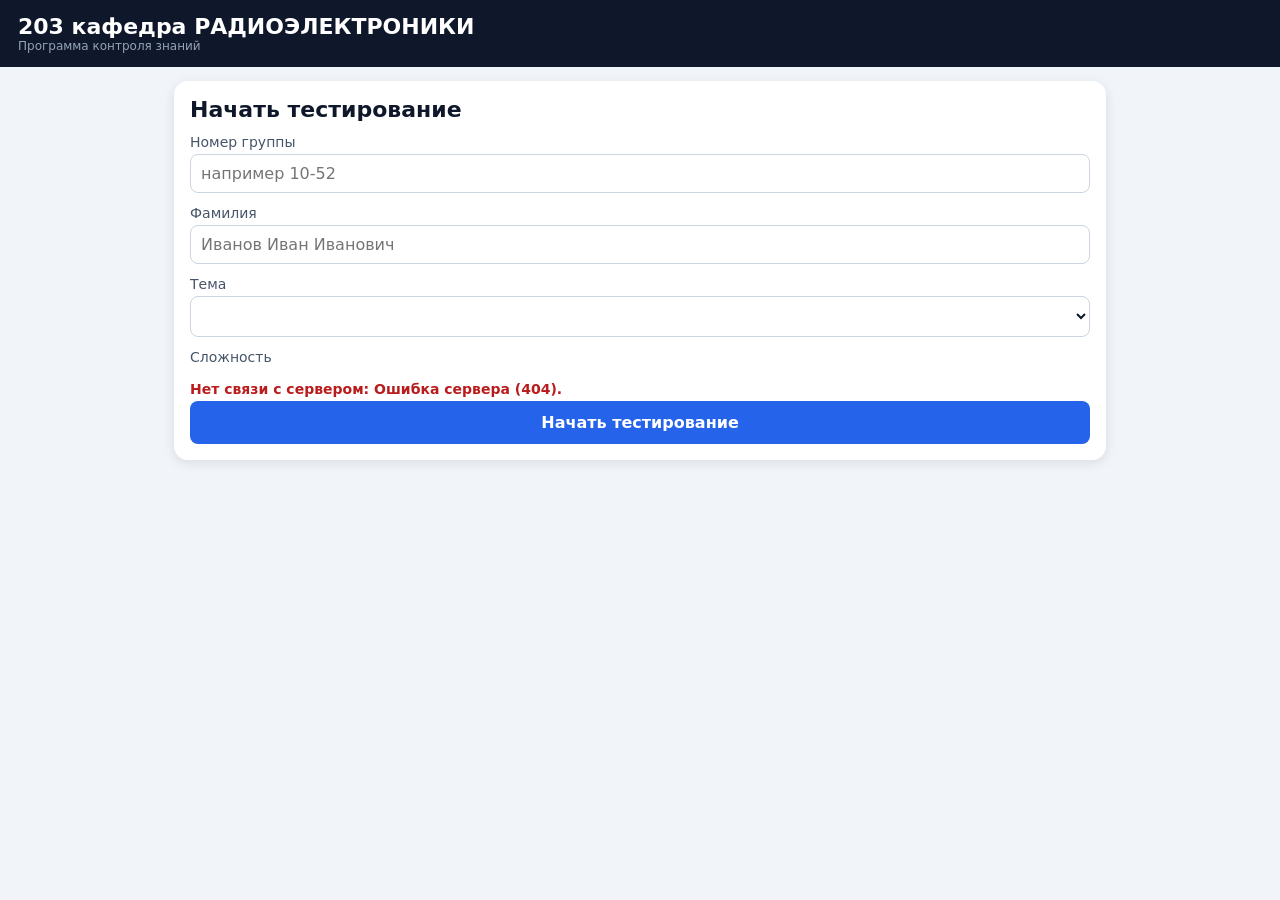
==== src/main/resources/web/index.html @ 5ae99cae "Веб-версия ElectroQuiz: сервер Javalin + SQLite - Сервер (ServerLauncher, отдельный ElectroQuizServe" ====
<!DOCTYPE html>
<html lang="ru">
<head>
  <meta charset="utf-8">
  <meta name="viewport" content="width=device-width, initial-scale=1">
  <title>ElectroQuiz</title>
  <link rel="stylesheet" href="style.css">
</head>
<body>
<header class="header">
  <div class="app-title">203 кафедра РАДИОЭЛЕКТРОНИКИ</div>
  <div class="app-subtitle">Программа контроля знаний</div>
</header>

<main class="page">

  <!-- вход и выбор темы -->
  <section id="start" class="card" hidden>
    <h1 class="start-title">Начать тестирование</h1>
    <form id="start-form" autocomplete="off">
      <label class="field">Номер группы
        <input id="group" type="text" maxlength="20" required placeholder="например 10-52">
      </label>
      <label class="field">Фамилия
        <input id="surname" type="text" maxlength="80" required placeholder="Иванов Иван Иванович">
      </label>
      <label class="field">Тема
        <select id="theme"></select>
      </label>
      <div id="level-box" class="field">
        <span>Сложность</span>
        <div id="levels" class="segmented"></div>
        <div id="start-rules" class="rules"></div>
      </div>
      <p id="start-error" class="feedback fb-bad" role="alert"></p>
      <button id="start-btn" class="primary-btn start-btn" type="submit">Начать тестирование</button>
    </form>
  </section>

  <!-- решение заданий -->
  <section id="quiz" hidden>
    <div class="card">
      <div class="who muted" id="who"></div>
      <h2 class="card-title" id="task-title"></h2>
      <div class="muted" id="theme-label"></div>
      <p class="task-text" id="task-text"></p>
      <div class="scheme">
        <canvas id="scheme" aria-label="Схема цепи"></canvas>
        <canvas id="flow" aria-hidden="true"></canvas>
      </div>
      <label class="flow-check"><input id="flow-on" type="checkbox" checked> Показать движение тока</label>
    </div>

    <div class="card">
      <form id="answer-form" autocomplete="off">
        <div id="fields" class="fields"></div>
        <div class="buttons">
          <button id="check-btn" class="primary-btn" type="submit">Проверить</button>
          <button id="next-btn" class="secondary-btn" type="button" hidden></button>
          <!-- протокол calculator: открывает встроенный калькулятор Windows 10/11 (браузер сначала спросит разрешение) -->
          <a id="calc-btn" class="secondary-btn calc-btn" href="calculator:" title="Открыть калькулятор Windows">Калькулятор</a>
        </div>
      </form>
      <p id="feedback" class="feedback" role="status"></p>
    </div>

    <div class="side">
      <div class="card">
        <div class="card-title">Время</div>
        <div id="timer" class="timer-value">--:--</div>
        <div class="timer-bar"><div id="timer-fill" class="bar"></div></div>
      </div>
      <div class="card">
        <div class="card-title">Попытки</div>
        <div id="dots" class="dots"></div>
        <div id="attempts" class="muted"></div>
        <div id="rules" class="rules"></div>
      </div>
      <div class="card">
        <div class="card-title">Оценка за задание</div>
        <div id="grade" class="grade-value">—</div>
      </div>
    </div>
  </section>

  <!-- итог -->
  <section id="result" class="card" hidden>
    <h1 class="start-title">Тест завершён</h1>
    <div id="result-info" class="rules"></div>
    <div class="muted">Итоговая оценка</div>
    <div id="result-grade" class="grade-value"></div>
    <button id="again-btn" class="primary-btn" type="button">Новый тест</button>
  </section>

</main>
<script src="app.js"></script>
</body>
</html>
---- src/main/resources/web/style.css ----
/* Палитра и размеры взяты из настольного приложения (src/main/resources/style.css). */
* { box-sizing: border-box; }
body { margin: 0; background: #f1f5f9; color: #1e293b; font: 14px "Segoe UI", system-ui, sans-serif; }
[hidden] { display: none !important; }

/* ---------- шапка ---------- */
.header { background: #0f172a; padding: 14px 18px; }
.app-title { color: #fff; font-size: 22px; font-weight: bold; }
.app-subtitle { color: #94a3b8; font-size: 12px; }

.page { max-width: 960px; margin: 0 auto; padding: 14px; }

/* ---------- карточки ---------- */
.card { background: #fff; border-radius: 14px; padding: 16px; margin-bottom: 14px;
        box-shadow: 0 3px 12px rgba(15, 23, 42, .10); }
.card-title { font-size: 16px; font-weight: bold; color: #0f172a; margin: 0 0 6px; }
.muted { color: #64748b; font-size: 12px; }
.task-text { color: #1e293b; font-size: 15px; line-height: 1.5; }
.start-title { font-size: 22px; font-weight: bold; color: #0f172a; margin: 0 0 12px; }
.rules { color: #475569; font-size: 13px; line-height: 1.5; white-space: pre-line; }

/* ---------- ввод ---------- */
.field { display: block; margin-bottom: 12px; color: #475569; }
input[type=text], select { display: block; width: 100%; margin-top: 4px; font: inherit; font-size: 16px;
        padding: 9px 10px; border: 1px solid #cbd5e1; border-radius: 8px; background: #fff; color: #0f172a; }
input[type=text]:focus, select:focus { outline: none; border-color: #2563eb; }

.segmented { display: flex; margin: 4px 0 8px; }
.segmented label { flex: 1; text-align: center; padding: 9px 14px; border: 1px solid #cbd5e1; cursor: pointer;
        background: #e2e8f0; color: #0f172a; }
.segmented label:first-child { border-radius: 8px 0 0 8px; }
.segmented label:last-child { border-radius: 0 8px 8px 0; border-left: 0; }
.segmented input { position: absolute; opacity: 0; pointer-events: none; }
.segmented label.on { background: #2563eb; border-color: #2563eb; color: #fff; font-weight: bold; }

.primary-btn { background: #2563eb; color: #fff; font: inherit; font-weight: bold; border: 0; border-radius: 8px;
        padding: 10px 22px; cursor: pointer; }
.primary-btn:hover { background: #1d4ed8; }
.primary-btn:disabled { background: #94a3b8; cursor: default; }
.secondary-btn { background: #e2e8f0; color: #0f172a; font: inherit; border: 0; border-radius: 8px;
        padding: 10px 18px; cursor: pointer; }
.secondary-btn:hover { background: #cbd5e1; }
.start-btn { font-size: 16px; padding: 12px 32px; width: 100%; }

.fields { display: flex; flex-wrap: wrap; gap: 12px; margin-bottom: 12px; }
.answer { display: flex; align-items: center; gap: 8px; font-size: 15px; font-weight: bold; color: #475569; }
.answer input { width: 130px; margin: 0; }
.buttons { display: flex; flex-wrap: wrap; gap: 10px; }
.calc-btn { margin-left: auto; }                      /* прижата к правому краю, после «Проверить» */

.feedback { font-size: 14px; min-height: 1.4em; margin: 10px 0 0; }
.fb-ok { color: #15803d; font-weight: bold; }
.fb-bad { color: #b91c1c; font-weight: bold; }
.fb-warn { color: #b45309; }

/* ---------- схема ---------- */
.scheme { position: relative; width: 100%; max-width: 600px; aspect-ratio: 2 / 1; margin: 8px 0; }
.scheme canvas { position: absolute; left: 0; top: 0; width: 100%; height: 100%; }
.flow-check { color: #475569; font-size: 13px; cursor: pointer; }

/* ---------- боковая панель ---------- */
.timer-value { font: bold 40px Consolas, monospace; color: #0f172a; }
.timer-bar { height: 8px; border-radius: 4px; background: #e2e8f0; overflow: hidden; }
.timer-bar .bar { height: 100%; width: 100%; background: #2563eb; transition: width .3s linear; }
.timer-warn .timer-value { color: #dc2626; }
.timer-warn .bar { background: #dc2626; }
.dots { display: flex; gap: 8px; margin: 6px 0; }
.dot { width: 18px; height: 18px; border-radius: 50%; border: 2px solid #cbd5e1; background: #e2e8f0; }
.dot-used { background: #ef4444; border-color: #b91c1c; }
.dot-ok { background: #22c55e; border-color: #15803d; }
.grade-value { font-size: 56px; font-weight: bold; color: #94a3b8; }
.grade-good { color: #16a34a; }
.grade-bad { color: #dc2626; }

/* на широком экране боковая панель справа, как в настольном приложении */
@media (min-width: 800px) {
  #quiz { display: grid; grid-template-columns: 1fr 280px; gap: 14px; align-items: start; }
  #quiz > .card { margin: 0; }
  #quiz > .card:nth-child(1) { grid-column: 1; grid-row: 1; }
  #quiz > .card:nth-child(2) { grid-column: 1; grid-row: 2; }
  #quiz > .side { grid-column: 2; grid-row: 1 / span 2; }
  .side .card:last-child { margin-bottom: 0; }
}

/* ---------- страница преподавателя ---------- */
.filters { display: flex; flex-wrap: wrap; gap: 10px; align-items: end; }
.filters .field { margin: 0; min-width: 140px; flex: 1; }
.table-wrap { overflow-x: auto; }
table { border-collapse: collapse; width: 100%; font-size: 14px; }
th, td { text-align: left; padding: 7px 10px; border-bottom: 1px solid #e2e8f0; white-space: nowrap; }
th { background: #f8fafc; color: #475569; }
.secondary-btn { text-decoration: none; display: inline-block; }
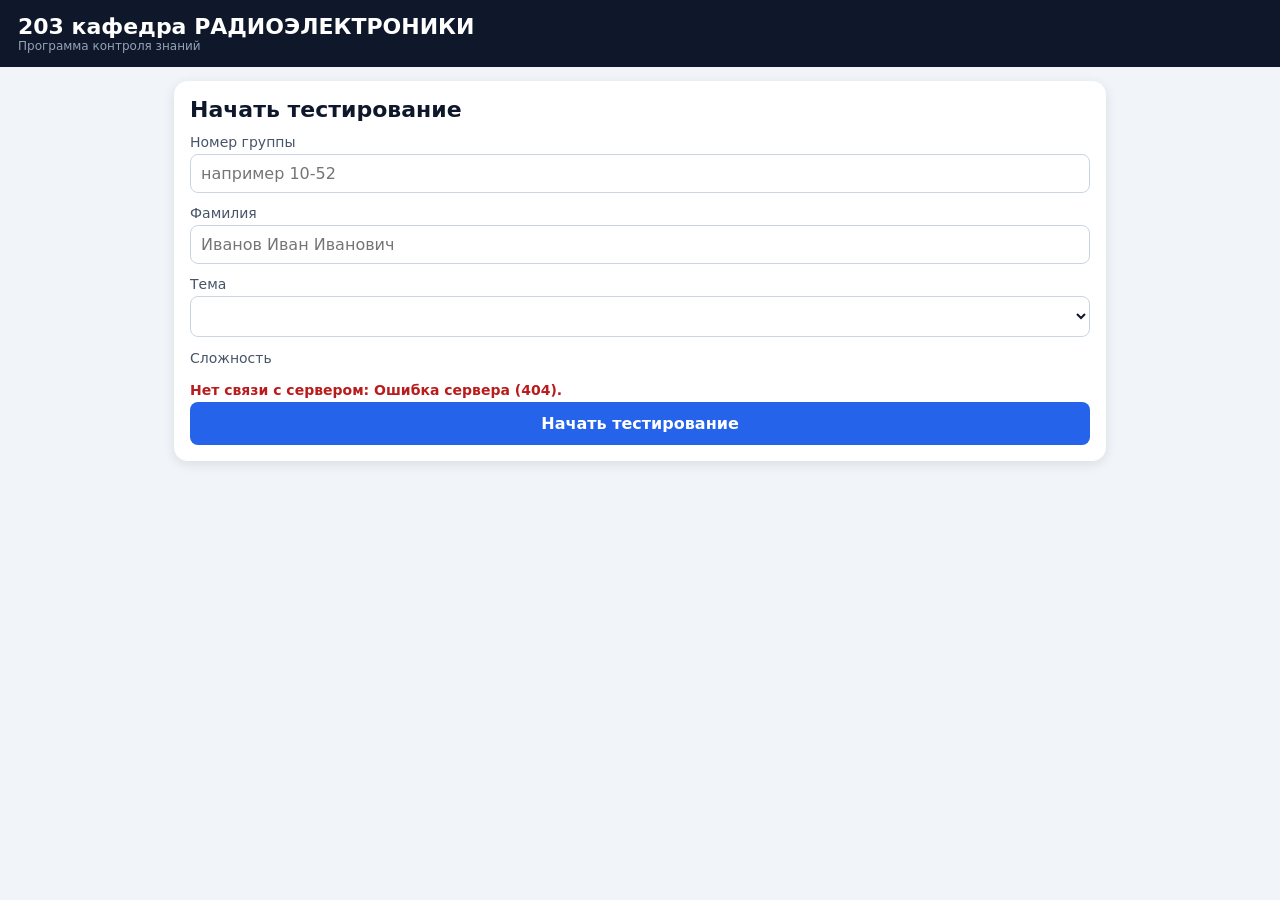
==== commit 8c671d99: "Тема 5: красивые числа; описание выбранной темы при старте Номиналы контура подобраны так, что ρ, Q " ====
--- a/src/main/resources/web/index.html
+++ b/src/main/resources/web/index.html
@@ -27,6 +27,7 @@
       <label class="field">Тема
         <select id="theme"></select>
       </label>
+      <p id="theme-info" class="rules"></p>
       <div id="level-box" class="field">
         <span>Сложность</span>
         <div id="levels" class="segmented"></div>
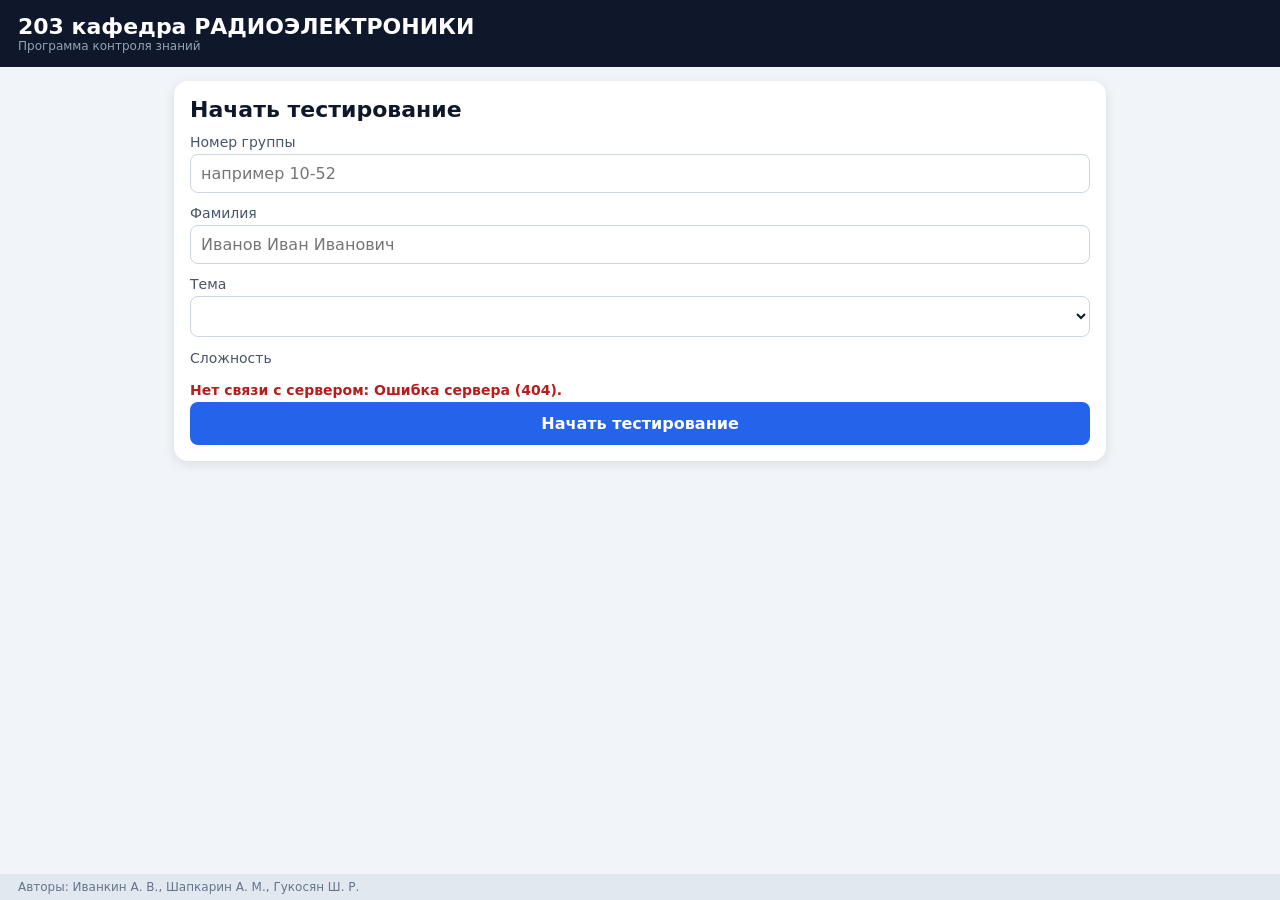
==== commit c56e2a67: "Авторы программы внизу окна и страниц Настольная версия: строка «Авторы: …» внизу окна (список AUTHO" ====
--- a/src/main/resources/web/index.html
+++ b/src/main/resources/web/index.html
@@ -35,8 +35,7 @@
       </div>
       <p id="start-error" class="feedback fb-bad" role="alert"></p>
       <button id="start-btn" class="primary-btn start-btn" type="submit">Начать тестирование</button>
-    </form>
-  </section>
+    </form>  </section>
 
   <!-- решение заданий -->
   <section id="quiz" hidden>
@@ -94,6 +93,7 @@
   </section>
 
 </main>
+<footer class="footer">Авторы: Иванкин А. В., Шапкарин А. М., Гукосян Ш. Р.</footer>
 <script src="app.js"></script>
 </body>
 </html>
--- a/src/main/resources/web/style.css
+++ b/src/main/resources/web/style.css
@@ -1,6 +1,7 @@
 /* Палитра и размеры взяты из настольного приложения (src/main/resources/style.css). */
 * { box-sizing: border-box; }
-body { margin: 0; background: #f1f5f9; color: #1e293b; font: 14px "Segoe UI", system-ui, sans-serif; }
+body { margin: 0; background: #f1f5f9; color: #1e293b; font: 14px "Segoe UI", system-ui, sans-serif;
+       display: flex; flex-direction: column; min-height: 100vh; }   /* подвал прижат к низу окна */
 [hidden] { display: none !important; }
 
 /* ---------- шапка ---------- */
@@ -8,7 +9,10 @@
 .app-title { color: #fff; font-size: 22px; font-weight: bold; }
 .app-subtitle { color: #94a3b8; font-size: 12px; }
 
-.page { max-width: 960px; margin: 0 auto; padding: 14px; }
+.page { max-width: 960px; width: 100%; margin: 0 auto; padding: 14px; flex: 1; }
+
+/* ---------- авторы: подвал страницы ---------- */
+.footer { background: #e2e8f0; color: #64748b; font-size: 12px; padding: 6px 18px; }
 
 /* ---------- карточки ---------- */
 .card { background: #fff; border-radius: 14px; padding: 16px; margin-bottom: 14px;
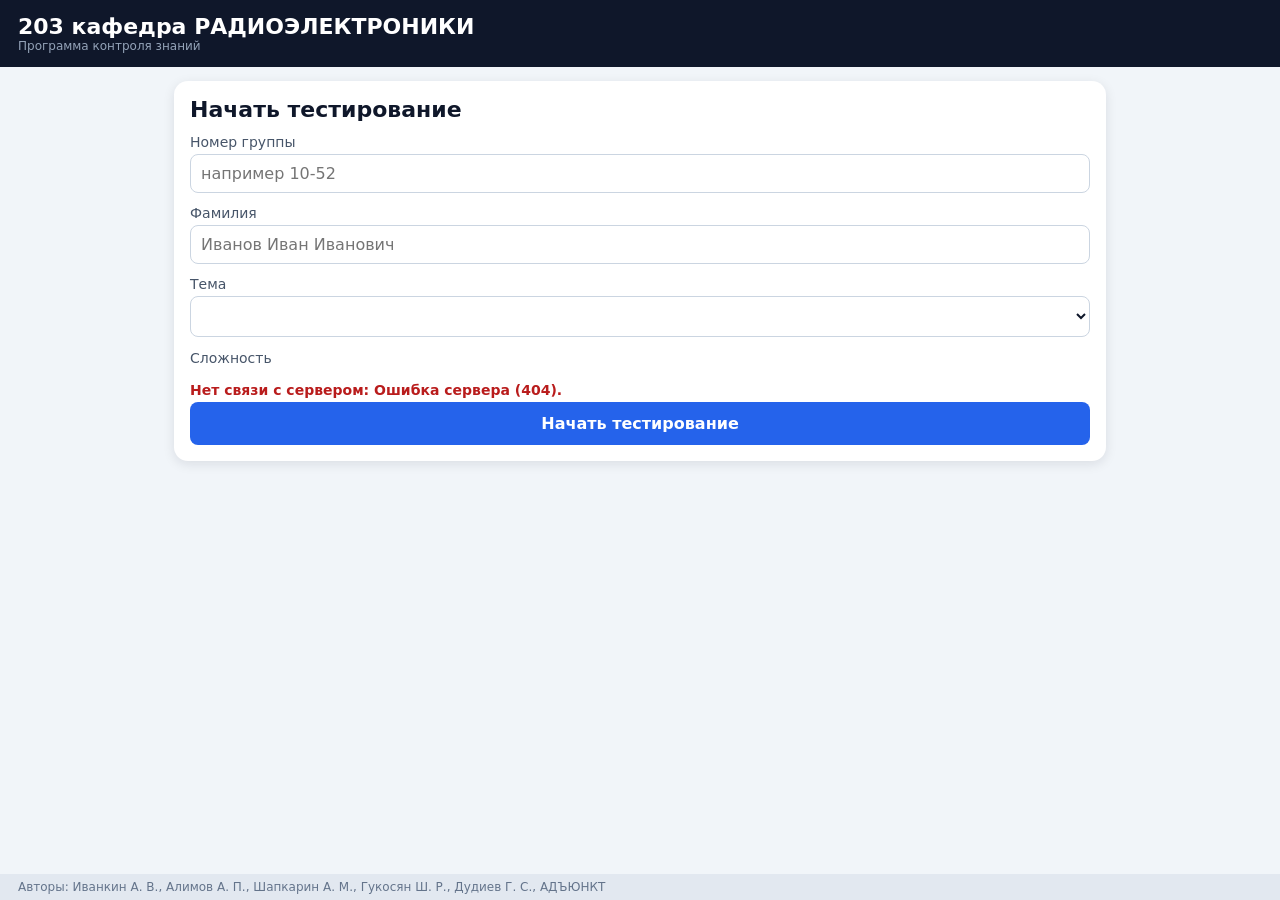
==== commit 9dea092b: "Новый состав авторов Добавлены Алимов А. П., Дудиев Г. С. и адъюнкт (фамилия уточняется) в нижнюю ст" ====
--- a/src/main/resources/web/index.html
+++ b/src/main/resources/web/index.html
@@ -93,7 +93,7 @@
   </section>
 
 </main>
-<footer class="footer">Авторы: Иванкин А. В., Шапкарин А. М., Гукосян Ш. Р.</footer>
+<footer class="footer">Авторы: Иванкин А. В., Алимов А. П., Шапкарин А. М., Гукосян Ш. Р., Дудиев Г. С., АДЪЮНКТ</footer>
 <script src="app.js"></script>
 </body>
 </html>
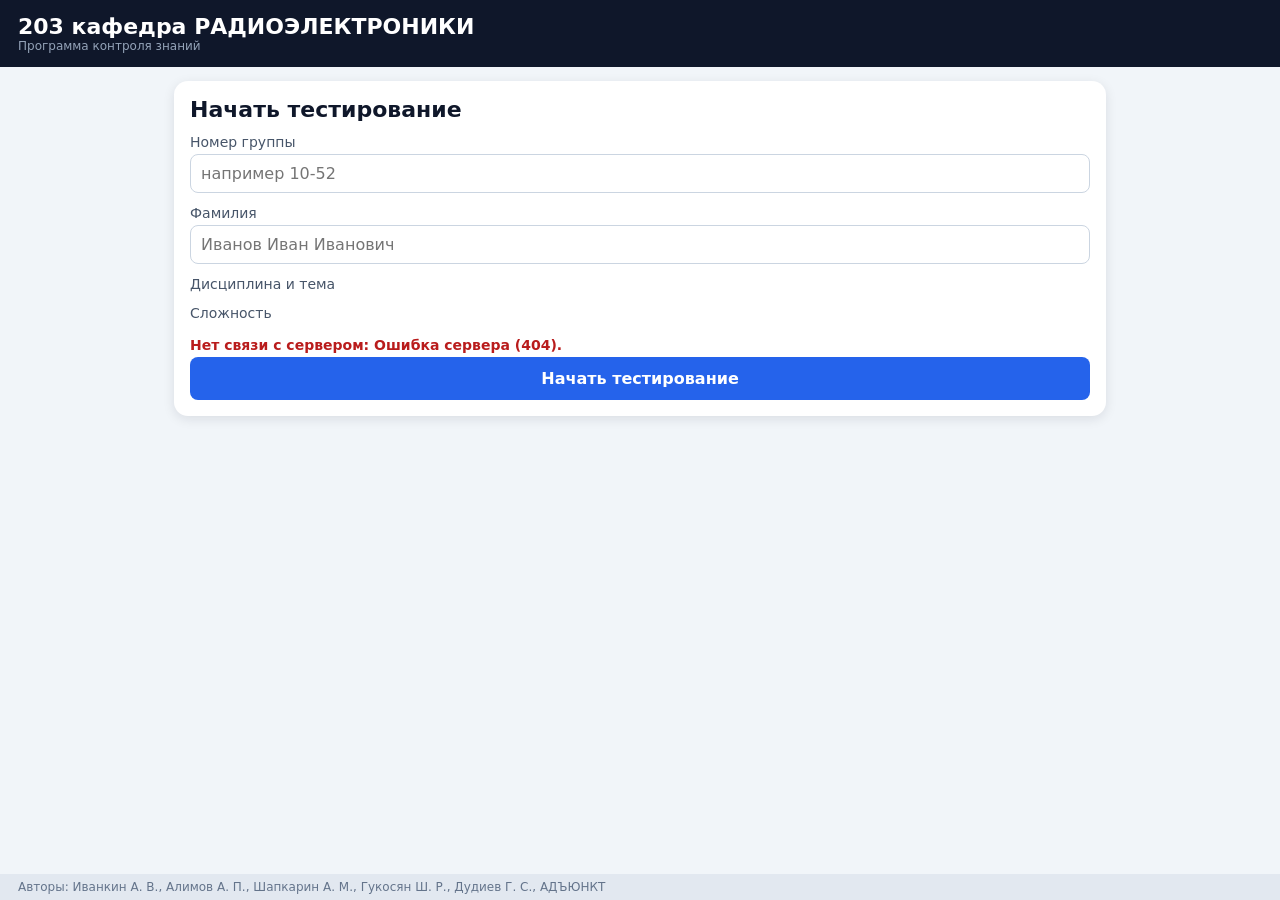
==== commit c0c6f6a7: "Дисциплины и тема «Модуляция» (Радиотехнические цепи и сигналы) Темы на странице курсанта сгруппиров" ====
--- a/src/main/resources/web/index.html
+++ b/src/main/resources/web/index.html
@@ -19,14 +19,15 @@
     <h1 class="start-title">Начать тестирование</h1>
     <form id="start-form" autocomplete="off">
       <label class="field">Номер группы
-        <input id="group" type="text" maxlength="20" required placeholder="например 10-52">
+        <input id="group" type="text" inputmode="numeric" maxlength="20" required placeholder="например 10-52">
       </label>
       <label class="field">Фамилия
         <input id="surname" type="text" maxlength="80" required placeholder="Иванов Иван Иванович">
       </label>
-      <label class="field">Тема
-        <select id="theme"></select>
-      </label>
+      <div class="field">Дисциплина и тема
+        <!-- вкладки дисциплин: по нажатию раскрываются темы (app.js) -->
+        <div id="disciplines" class="disciplines"></div>
+      </div>
       <p id="theme-info" class="rules"></p>
       <div id="level-box" class="field">
         <span>Сложность</span>
@@ -57,8 +58,8 @@
         <div class="buttons">
           <button id="check-btn" class="primary-btn" type="submit">Проверить</button>
           <button id="next-btn" class="secondary-btn" type="button" hidden></button>
-          <!-- протокол calculator: открывает встроенный калькулятор Windows 10/11 (браузер сначала спросит разрешение) -->
-          <a id="calc-btn" class="secondary-btn calc-btn" href="calculator:" title="Открыть калькулятор Windows">Калькулятор</a>
+          <!-- калькулятор на самой странице (calc.js): работает и там, где нет калькулятора Windows 10/11 -->
+          <button id="calc-btn" class="secondary-btn calc-btn" type="button" title="Открыть калькулятор">Калькулятор</button>
         </div>
       </form>
       <p id="feedback" class="feedback" role="status"></p>
@@ -77,8 +78,9 @@
         <div id="rules" class="rules"></div>
       </div>
       <div class="card">
-        <div class="card-title">Оценка за задание</div>
+        <div class="card-title" id="grade-title">Оценка за задание</div>
         <div id="grade" class="grade-value">—</div>
+        <div id="solved" class="muted" hidden></div>
       </div>
     </div>
   </section>
@@ -93,7 +95,23 @@
   </section>
 
 </main>
+
+<!-- калькулятор: плавающая панель, открывается кнопкой «Калькулятор» -->
+<div id="calc" class="calc" role="dialog" aria-label="Калькулятор" tabindex="-1" hidden>
+  <div class="calc-head">
+    <span>Калькулятор</span>
+    <button id="calc-close" class="calc-close" type="button" title="Закрыть">×</button>
+  </div>
+  <div class="calc-screen">
+    <div id="calc-expr" class="calc-expr"></div>
+    <div id="calc-out" class="calc-out">0</div>
+  </div>
+  <div id="calc-keys" class="calc-keys"></div>
+  <button id="calc-insert" class="primary-btn calc-insert" type="button">Вставить в ответ</button>
+</div>
+
 <footer class="footer">Авторы: Иванкин А. В., Алимов А. П., Шапкарин А. М., Гукосян Ш. Р., Дудиев Г. С., АДЪЮНКТ</footer>
 <script src="app.js"></script>
+<script src="calc.js"></script>
 </body>
 </html>
--- a/src/main/resources/web/style.css
+++ b/src/main/resources/web/style.css
@@ -1,4 +1,4 @@
-/* Палитра и размеры взяты из настольного приложения (src/main/resources/style.css). */
+/* Палитра и размеры страниц студента и преподавателя. */
 * { box-sizing: border-box; }
 body { margin: 0; background: #f1f5f9; color: #1e293b; font: 14px "Segoe UI", system-ui, sans-serif;
        display: flex; flex-direction: column; min-height: 100vh; }   /* подвал прижат к низу окна */
@@ -29,6 +29,27 @@
         padding: 9px 10px; border: 1px solid #cbd5e1; border-radius: 8px; background: #fff; color: #0f172a; }
 input[type=text]:focus, select:focus { outline: none; border-color: #2563eb; }
 
+/* вкладки дисциплин с раскрывающимся списком тем */
+.disciplines { margin-top: 4px; }
+.disc { border: 1px solid #cbd5e1; border-radius: 8px; margin-bottom: 8px; overflow: hidden; }
+.disc-head { display: flex; align-items: center; gap: 10px; width: 100%; background: #e2e8f0; color: #0f172a;
+        font: inherit; font-size: 15px; font-weight: bold; text-align: left; border: 0; padding: 11px 14px;
+        cursor: pointer; }
+.disc-head::before { content: "▸"; color: #2563eb; transition: transform .15s; }
+.disc-head[aria-expanded=true]::before { transform: rotate(90deg); }
+.disc-head:hover { background: #cbd5e1; }
+.disc-head[aria-expanded=true] { background: #2563eb; color: #fff; }
+.disc-head[aria-expanded=true]::before { color: #fff; }
+.disc-count { margin-left: auto; font-size: 12px; font-weight: normal; opacity: .75; }
+.disc-themes { padding: 6px; background: #fff; }
+.disc-empty { padding: 8px 10px; }
+.theme-opt { display: flex; align-items: center; gap: 10px; padding: 9px 10px; border-radius: 6px; cursor: pointer;
+        color: #0f172a; }
+.theme-opt:hover { background: #f1f5f9; }
+.theme-opt.on { background: #dbeafe; font-weight: bold; }
+.theme-opt.theme-off { color: #94a3b8; cursor: default; }
+.theme-opt input { margin: 0; accent-color: #2563eb; }
+
 .segmented { display: flex; margin: 4px 0 8px; }
 .segmented label { flex: 1; text-align: center; padding: 9px 14px; border: 1px solid #cbd5e1; cursor: pointer;
         background: #e2e8f0; color: #0f172a; }
@@ -49,8 +70,51 @@
 .fields { display: flex; flex-wrap: wrap; gap: 12px; margin-bottom: 12px; }
 .answer { display: flex; align-items: center; gap: 8px; font-size: 15px; font-weight: bold; color: #475569; }
 .answer input { width: 130px; margin: 0; }
+/* задание на выбор: варианты-картинки с номерами */
+.fields.choices { display: grid; grid-template-columns: repeat(auto-fill, minmax(240px, 1fr)); gap: 10px; }
+.choice { position: relative; display: block; border: 2px solid #cbd5e1; border-radius: 10px; padding: 4px;
+        background: #fff; cursor: pointer; }
+.choice:hover { border-color: #93c5fd; }
+.choice input { position: absolute; opacity: 0; pointer-events: none; }
+.choice canvas { display: block; width: 100%; height: auto; }
+.choice-num { display: inline-block; margin: 2px 0 2px 2px; min-width: 22px; padding: 1px 6px; border-radius: 6px;
+        background: #e2e8f0; color: #0f172a; font-weight: bold; text-align: center; }   /* над картинкой, не на ней */
+.choice.on { border-color: #2563eb; background: #eff6ff; }
+.choice.on .choice-num { background: #2563eb; color: #fff; }
+.choice-ok { border-color: #16a34a; background: #f0fdf4; }
+.choice-ok .choice-num { background: #16a34a; color: #fff; }
+.choice-bad { border-color: #dc2626; background: #fef2f2; }
+.choice-bad .choice-num { background: #dc2626; color: #fff; }
+.choice input:focus-visible + .choice-num { outline: 2px solid #2563eb; }
+
 .buttons { display: flex; flex-wrap: wrap; gap: 10px; }
 .calc-btn { margin-left: auto; }                      /* прижата к правому краю, после «Проверить» */
+
+/* ---------- калькулятор: панель в правом нижнем углу ---------- */
+.calc { position: fixed; right: 16px; bottom: 16px; width: 300px; z-index: 10; background: #0f172a;
+        border-radius: 14px; padding: 12px; box-shadow: 0 8px 28px rgba(15, 23, 42, .35); }
+.calc:focus { outline: none; }
+.calc-head { display: flex; justify-content: space-between; align-items: center; color: #94a3b8;
+        font-size: 13px; margin-bottom: 8px; }
+.calc-close { background: none; border: 0; color: #94a3b8; font-size: 22px; line-height: 1; cursor: pointer;
+        padding: 0 4px; }
+.calc-close:hover { color: #fff; }
+.calc-screen { background: #1e293b; border-radius: 8px; padding: 8px 10px; margin-bottom: 10px; text-align: right; }
+.calc-expr { color: #94a3b8; font: 14px Consolas, monospace; min-height: 1.3em; word-break: break-all; }
+.calc-out { color: #fff; font: bold 26px Consolas, monospace; word-break: break-all; }
+.calc-out.calc-err { color: #f87171; }
+.calc-keys { display: grid; grid-template-columns: repeat(5, 1fr); gap: 6px; }
+.calc-key { background: #334155; color: #fff; font: inherit; font-size: 16px; border: 0; border-radius: 8px;
+        padding: 10px 0; cursor: pointer; }
+.calc-key:hover { background: #475569; }
+.calc-digit { background: #475569; }
+.calc-digit:hover { background: #64748b; }
+.calc-eq { background: #2563eb; font-weight: bold; }
+.calc-eq:hover { background: #1d4ed8; }
+.calc-insert { width: 100%; margin-top: 10px; }
+@media (max-width: 500px) {
+  .calc { left: 8px; right: 8px; bottom: 8px; width: auto; }
+}
 
 .feedback { font-size: 14px; min-height: 1.4em; margin: 10px 0 0; }
 .fb-ok { color: #15803d; font-weight: bold; }
@@ -73,10 +137,11 @@
 .dot-used { background: #ef4444; border-color: #b91c1c; }
 .dot-ok { background: #22c55e; border-color: #15803d; }
 .grade-value { font-size: 56px; font-weight: bold; color: #94a3b8; }
+.grade-value.grade-word { font-size: 32px; }            /* «верно» / «неверно» вместо цифры */
 .grade-good { color: #16a34a; }
 .grade-bad { color: #dc2626; }
 
-/* на широком экране боковая панель справа, как в настольном приложении */
+/* на широком экране боковая панель справа */
 @media (min-width: 800px) {
   #quiz { display: grid; grid-template-columns: 1fr 280px; gap: 14px; align-items: start; }
   #quiz > .card { margin: 0; }
@@ -94,3 +159,24 @@
 th, td { text-align: left; padding: 7px 10px; border-bottom: 1px solid #e2e8f0; white-space: nowrap; }
 th { background: #f8fafc; color: #475569; }
 .secondary-btn { text-decoration: none; display: inline-block; }
+
+/* вкладки «Результаты» / «Настройки» */
+.tabs { display: flex; gap: 6px; align-items: center; margin-bottom: 14px; }
+.tab { background: #e2e8f0; color: #0f172a; font: inherit; border: 0; border-radius: 8px; padding: 9px 18px;
+        cursor: pointer; }
+.tab:hover { background: #cbd5e1; }
+.tab.on { background: #2563eb; color: #fff; font-weight: bold; }
+.tabs-logout { margin-left: auto; }
+
+/* настройки тем */
+input.num { width: 80px; font: inherit; font-size: 15px; padding: 6px 8px; border: 1px solid #cbd5e1;
+        border-radius: 8px; background: #fff; color: #0f172a; }
+input.num:focus { outline: none; border-color: #2563eb; }
+input.num:invalid { border-color: #dc2626; }
+.settings td { vertical-align: middle; }
+.settings .theme-name { white-space: normal; min-width: 220px; }
+.settings .disc-row { background: #f1f5f9; color: #0f172a; font-weight: bold; }
+.retake { margin: 14px 0 0; }
+.retake input.num { display: inline-block; margin: 4px 8px 0 0; }
+input.num.changed { border-color: #d97706; background: #fffbeb; }
+.changed-note { background: #fffbeb; border: 1px solid #d97706; border-radius: 4px; padding: 0 4px; color: #92400e; }
